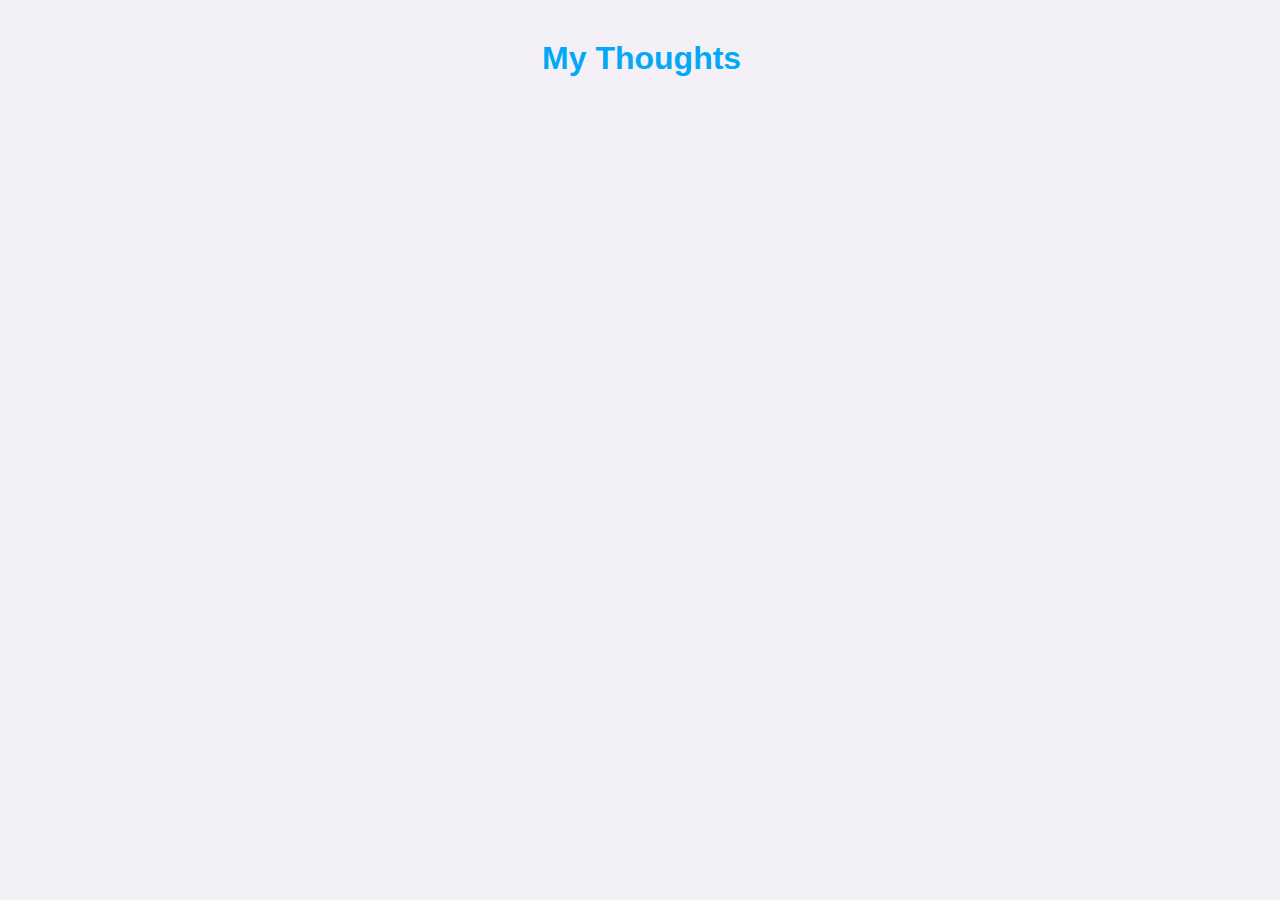
==== index.html @ f127ad9f "changes to directive and styling" ====
<!DOCTYPE html>
<html lang="en" ng-app="LittleTwitter">
<head>
    <meta charset="UTF-8">
    <meta name="viewport" content="width=device-width, initial-scale=1.0">
    <meta http-equiv="X-UA-Compatible" content="ie=edge">
    <link rel="stylesheet" href="app/css/style.css">
    <link href="https://fonts.googleapis.com/css?family=Dosis|Homemade+Apple" rel="stylesheet">
    <title>Little Twitter</title>
</head>
<body>
    <h3 class="title">My Thoughts</h3>
    <socialpost></socialpost>

    <script src="https://code.angularjs.org/1.6.5/angular.js"></script>
    <script src="app/app.module.js"></script>
    <script src="app/socialpost/socialpost.component.js"></script>
    <script src="app/post/post.component.js"></script>
    <script src="app/postform/postform.component.js"></script>
    <script src="app/socialpost/expand.directive.js"></script>    
</body>
</html>
---- app/css/style.css ----
body {
    display: flex;
    flex-direction: column;
    justify-content: center;
    width: 99%;
    text-align: center;
    background-color: #f3f1f7;
}
h3 {
    
    font-size: 2em;
    color: rgb(3, 169, 244);
    font-family: 'Homemade Apple', sans-serif;
}
section {
    border: 1px solid black;
    display: flex;
    flex-direction: column;
    justify-content: center;
   width: 75%;
}
.tweets {
    display: flex;
    flex-direction: column;
    justify-content: space-between;
    text-align: left;
    background: white;
    width: 100%;
    border-bottom: 1px solid black;
}
.show {
    display: block;
}
.hide {
    display: none;
}
.add-thought {
    display: flex;
    justify-content: center;
    background-color: white;
    border: 1px solid black;
    font-family: 'Dosis', sans-serif;
    border-radius: 5px;
    width: 300px;
    height: 50x;
    font-size: 1em;
    margin-top: 20px;
    margin-bottom: 20px;
}
.form {
    background-color: #B1DDEA;
    text-align: left;
    font-family: 'Dosis', sans-serif;
}
.cancel {
    width: 5%;
    background-color: rgb(3, 169, 244);
    border: 1px solid rgb(3, 169, 244);
    font-size: 1em;
    margin-bottom: 5px;
    border-radius: 5px;
    color: white;
    font-family: 'Dosis', sans-serif;  
}
.tweet-title {
    font-family: 'Dosis', sans-serif;
    font-size: 1.25em;
    margin-bottom: 1px;
}
.tweet-body {
    font-family: 'Dosis', sans-serif;
    font-size: 1em;
    margin-bottom: 1px;
    opacity: .7;
}
.form-hide {
    display: none;
}
.form-show {
    display: block;
}
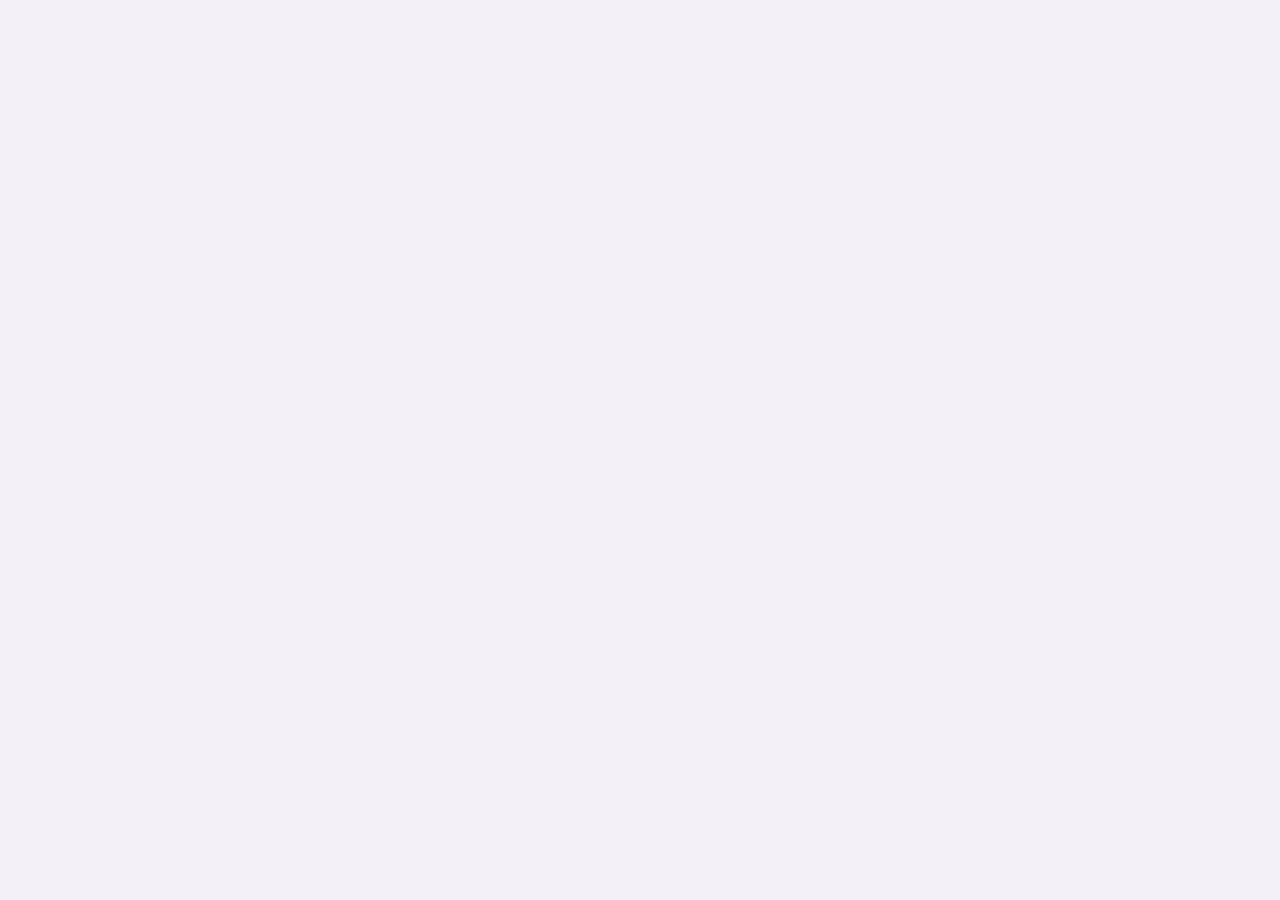
==== commit 5885bf4e: "recreated for complete functionality" ====
--- a/index.html
+++ b/index.html
@@ -4,13 +4,13 @@
     <meta charset="UTF-8">
     <meta name="viewport" content="width=device-width, initial-scale=1.0">
     <meta http-equiv="X-UA-Compatible" content="ie=edge">
-    <link rel="stylesheet" href="app/css/style.css">
+    <link rel="stylesheet" href="/css/style.css">
     <link href="https://fonts.googleapis.com/css?family=Dosis|Homemade+Apple" rel="stylesheet">
     <title>Little Twitter</title>
 </head>
 <body>
-    <h3 class="title">My Thoughts</h3>
-    <socialpost></socialpost>
+    <!-- referencing the parent html -->
+    <social-posts></social-posts>
 
     <script src="https://code.angularjs.org/1.6.5/angular.js"></script>
     <script src="app/app.module.js"></script>
--- a/css/style.css
+++ b/css/style.css
@@ -0,0 +1,122 @@
+body {
+    font-family: Dosis;
+    background-color: #f3f1f7;
+  }
+  
+  p {
+    margin: 0;
+    padding: 0;
+  }
+  
+  section.feed__body {
+    width: 50%;
+    margin: 0 auto;
+  }
+  
+  h3.feed__title {
+    font-weight: bolder;
+    font-size: 40px;
+    text-align: center;
+    color: rgb(3, 169, 244);
+    font-family: "Homemade Apple";
+    margin-bottom: 20px;
+  }
+  
+  button {
+    border: none;
+    font-weight: bolder;
+  }
+  
+  button.feed__btn {
+    width: 100%;
+  }
+  
+  section.post__item {
+    margin: 10px auto;
+    border-bottom: 1px solid #ccc;
+    display: flex;
+    justify-content: center;
+    width: 80%;
+    flex-direction: column;
+    background-color: #fff;
+    position: relative;
+    padding-bottom: 10px;
+  }
+  
+  .post__button {
+    position: absolute;
+    top: 50%;
+    transform: translateY(-50%);
+    right: 0;
+    transition: 0.5s all;
+    cursor: pointer;
+  }
+  
+  .post__button:hover {
+    color: crimson;
+  }
+  
+  form.post__form {
+    border-radius: 5px;
+    margin: 10px 0px;
+    padding: 20px 60px;
+    background-color: #B1DDEA;
+    border: 1px solid black;
+    display: flex;
+    flex-direction: column;
+  }
+  
+  button.form__button, button.feed__btn {
+    color: black;
+    border: 1px solid black;
+    font-weight: bolder;
+    font-family: "Dosis";
+    width: 100%;
+    height: 50px;
+    border-radius: 5px;
+    margin: 30px auto 10px auto;
+    font-size: 18px;
+    cursor: pointer;
+    transition: 0.5s all;
+  }
+  
+  button.feed__btn {
+    margin-top: 0;
+  }
+  
+  button.form__button:hover, button.feed__btn:hover{
+    background-color:#D5E5EA;
+  } 
+  
+  
+  label.post__label {
+    font-size: 24px;
+    margin-top: 15px;
+    margin-bottom: 10px;
+  }
+  
+  input.post__input {
+    height: 30px;
+  }
+  
+  .feed__list {
+    border: 1px solid black;
+    background-color: #fff;
+    padding: 20px 0;
+    border-radius: 5px;
+    margin: 20px 0;
+    height: 500px;
+    overflow-y: scroll;
+  }
+  
+  .post__title {
+    font-size: 24px;
+  }
+  
+  input, textarea {
+    border-radius: 5px;
+    border: 1px solid black;
+    padding: 5px 10px 5px;
+    font-family: Dosis;
+    font-size: 14px;
+  }